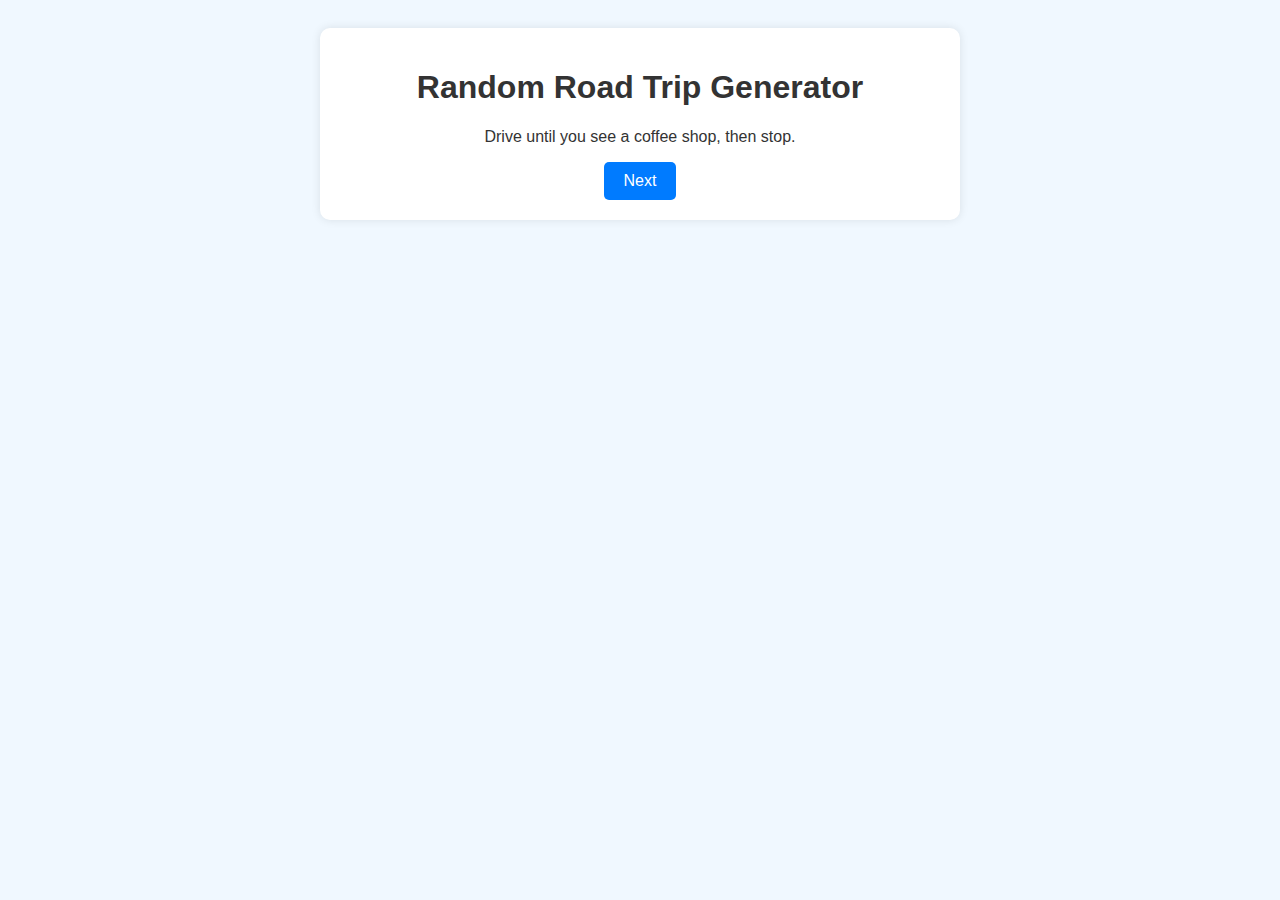
==== index.html @ 3cdea304 "Initial commit. Thanks ChatGPT." ====
<!DOCTYPE html>
<html lang="en">
<head>
    <meta charset="UTF-8">
    <meta name="viewport" content="width=device-width, initial-scale=1.0">
    <title>Random Road Trip Generator</title>
    <link rel="stylesheet" href="style.css">
</head>
<body>
    <div id="app">
        <h1>Random Road Trip Generator</h1>
        <p id="instruction"></p>
        <button id="next">Next</button>
    </div>
    <script src="script.js"></script>
</body>
</html>
---- style.css ----
body {
    font-family: Arial, sans-serif;
    text-align: center;
    padding: 20px;
    background: #f0f8ff;
    color: #333;
}

#app {
    max-width: 600px;
    margin: auto;
    background: #fff;
    padding: 20px;
    border-radius: 10px;
    box-shadow: 0 0 10px rgba(0, 0, 0, 0.1);
}

button {
    padding: 10px 20px;
    font-size: 16px;
    background-color: #007BFF;
    color: white;
    border: none;
    border-radius: 5px;
    cursor: pointer;
}

button:hover {
    background-color: #0056b3;
}
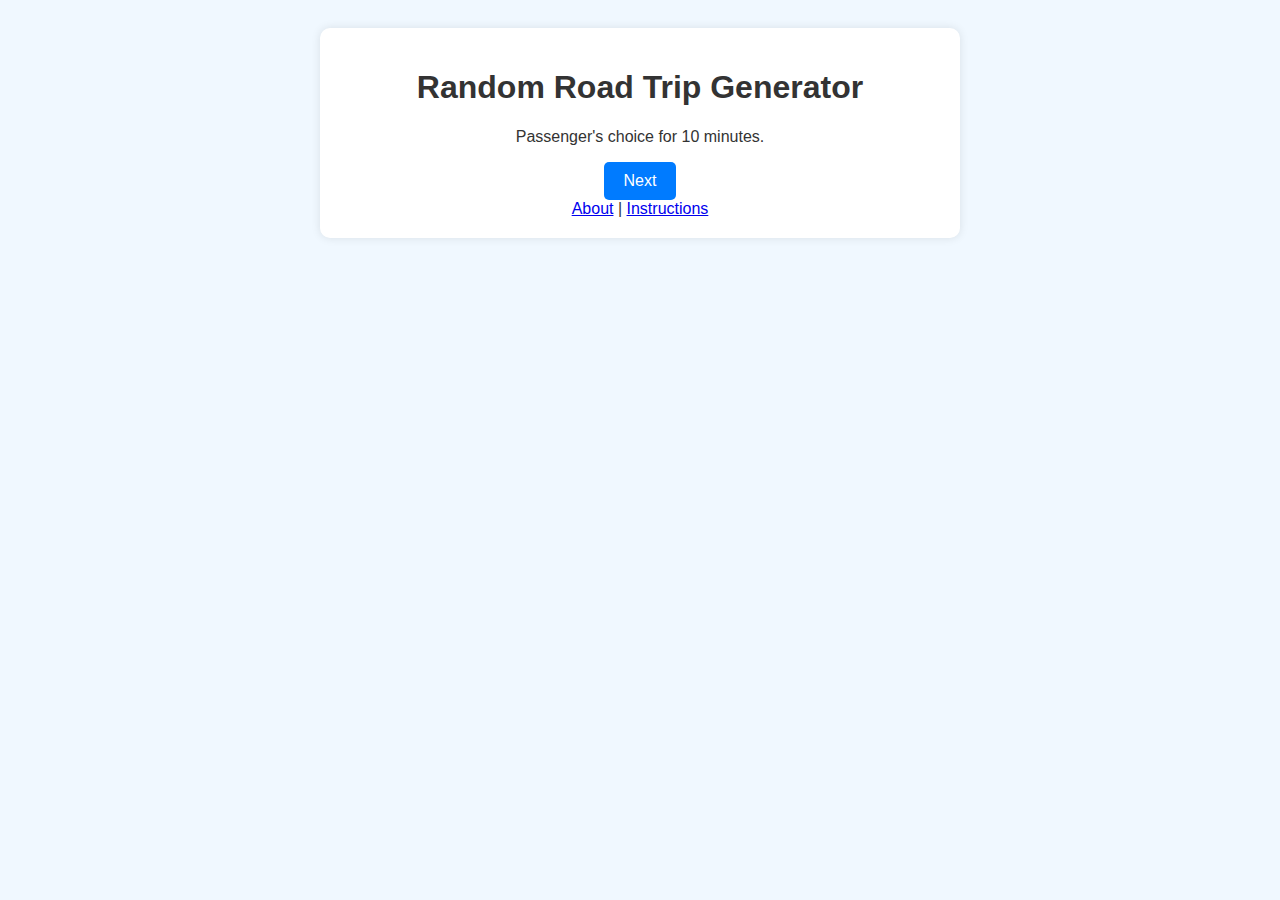
==== commit 1312b37f: "more options and instructions" ====
--- a/index.html
+++ b/index.html
@@ -11,6 +11,10 @@
         <h1>Random Road Trip Generator</h1>
         <p id="instruction"></p>
         <button id="next">Next</button>
+        <div>
+            <a href="/about/index.html">About</a> | 
+            <a href="/instructions/index.html">Instructions</a>
+        </div>
     </div>
     <script src="script.js"></script>
 </body>
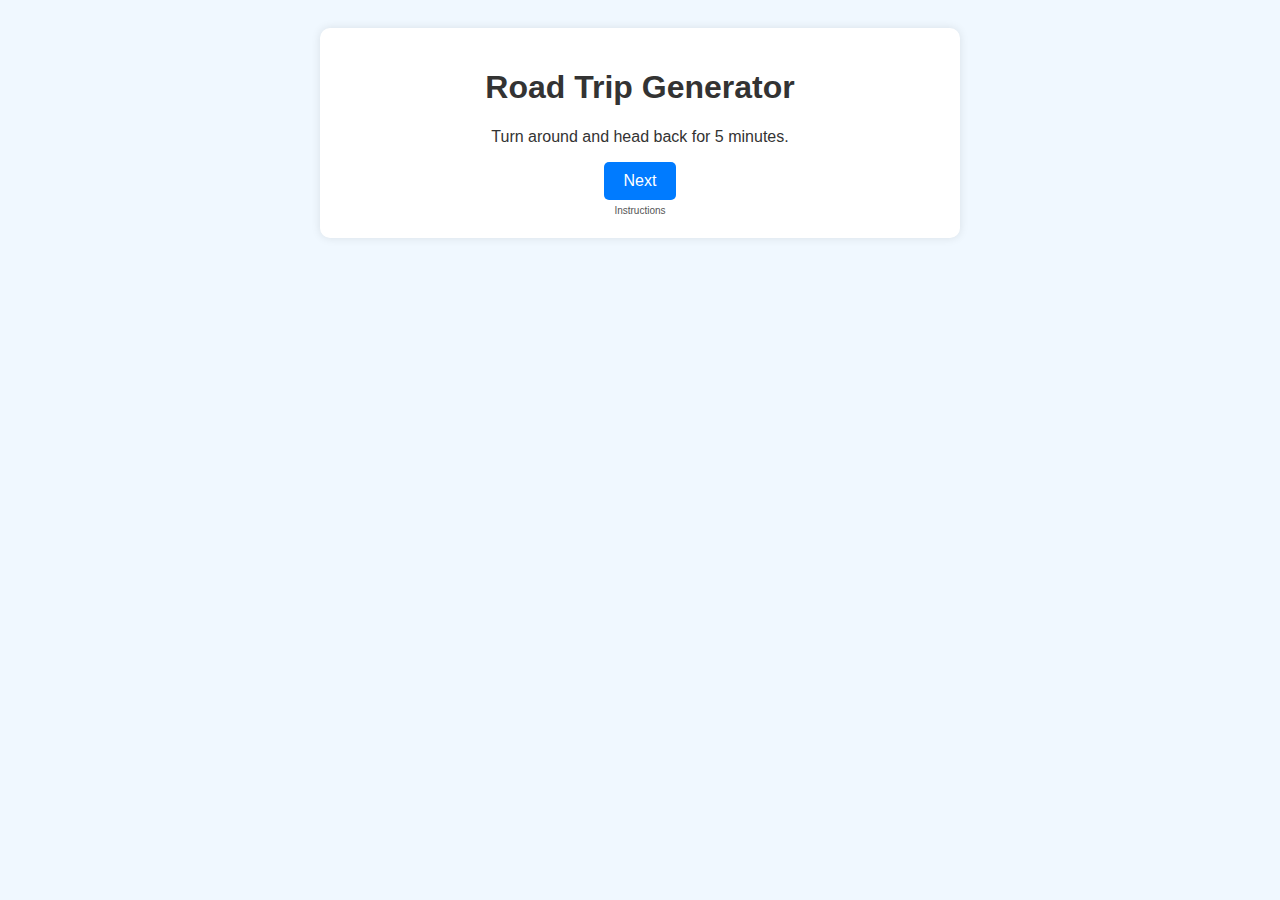
==== commit cc3beab3: "Formatting" ====
--- a/index.html
+++ b/index.html
@@ -3,17 +3,20 @@
 <head>
     <meta charset="UTF-8">
     <meta name="viewport" content="width=device-width, initial-scale=1.0">
-    <title>Random Road Trip Generator</title>
+    <title>Road Trip Generator</title>
     <link rel="stylesheet" href="style.css">
 </head>
 <body>
     <div id="app">
-        <h1>Random Road Trip Generator</h1>
+        <h1>Road Trip Generator</h1>
         <p id="instruction"></p>
         <button id="next">Next</button>
         <div>
-            <a href="/about/index.html">About</a> | 
-            <a href="/instructions/index.html">Instructions</a>
+            <!-- Hidden About Page Link -->
+            <a href="/about/index.html" style="display: none;">About</a>
+            
+            <!-- Small Instructions Link -->
+            <a href="/instructions/index.html" class="small-link">Instructions</a>
         </div>
     </div>
     <script src="script.js"></script>
--- a/style.css
+++ b/style.css
@@ -28,3 +28,14 @@
 button:hover {
     background-color: #0056b3;
 }
+
+.small-link {
+    font-size: 10px; /* Makes the link text small */
+    color: #555; /* Optional: A lighter color for subtlety */
+    text-decoration: none; /* Removes the underline */
+}
+
+.small-link:hover {
+    text-decoration: underline; /* Optional: Add an underline when hovered */
+    color: #007BFF; /* Optional: Highlight color on hover */
+}
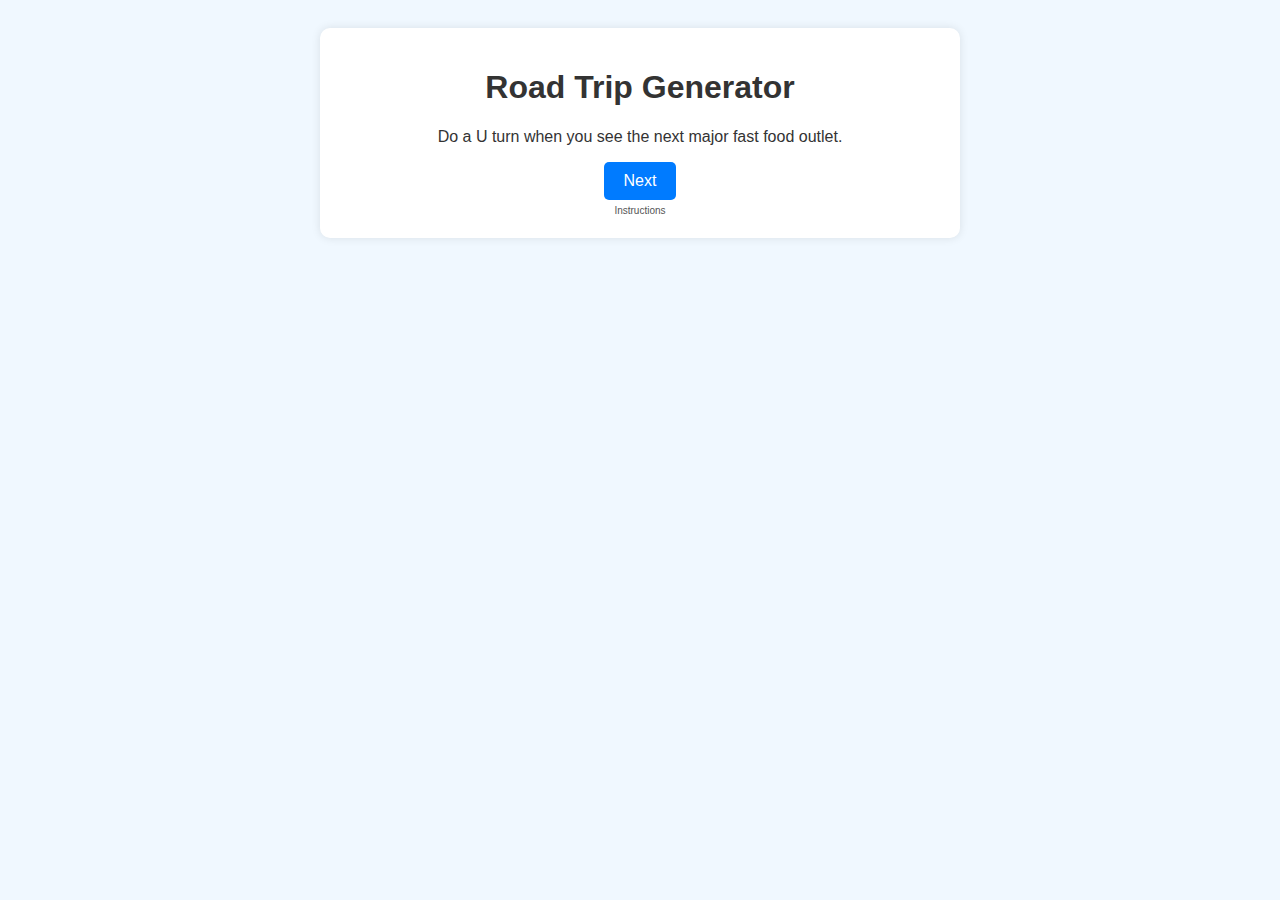
==== commit 17c1e8d0: "favicon" ====
--- a/index.html
+++ b/index.html
@@ -1,11 +1,12 @@
 <!DOCTYPE html>
 <html lang="en">
-<head>
-    <meta charset="UTF-8">
-    <meta name="viewport" content="width=device-width, initial-scale=1.0">
-    <title>Road Trip Generator</title>
-    <link rel="stylesheet" href="style.css">
-</head>
+    <head>
+        <meta charset="UTF-8">
+        <meta name="viewport" content="width=device-width, initial-scale=1.0">
+        <title>Road Trip Generator</title>
+        <link rel="stylesheet" href="style.css">
+        <link rel="icon" href="favicon.ico" type="image/x-icon">
+    </head>    
 <body>
     <div id="app">
         <h1>Road Trip Generator</h1>
--- a/style.css
+++ b/style.css
@@ -29,13 +29,19 @@
     background-color: #0056b3;
 }
 
+.large-text {
+    font-size: 24px; /* Adjust to the desired size */
+    font-weight: bold; /* Optional: Make the text bold */
+    margin: 20px 0; /* Add space above and below */
+}
+
 .small-link {
-    font-size: 10px; /* Makes the link text small */
-    color: #555; /* Optional: A lighter color for subtlety */
-    text-decoration: none; /* Removes the underline */
+    font-size: 10px;
+    color: #555;
+    text-decoration: none;
 }
 
 .small-link:hover {
-    text-decoration: underline; /* Optional: Add an underline when hovered */
-    color: #007BFF; /* Optional: Highlight color on hover */
+    text-decoration: underline;
+    color: #007BFF;
 }
